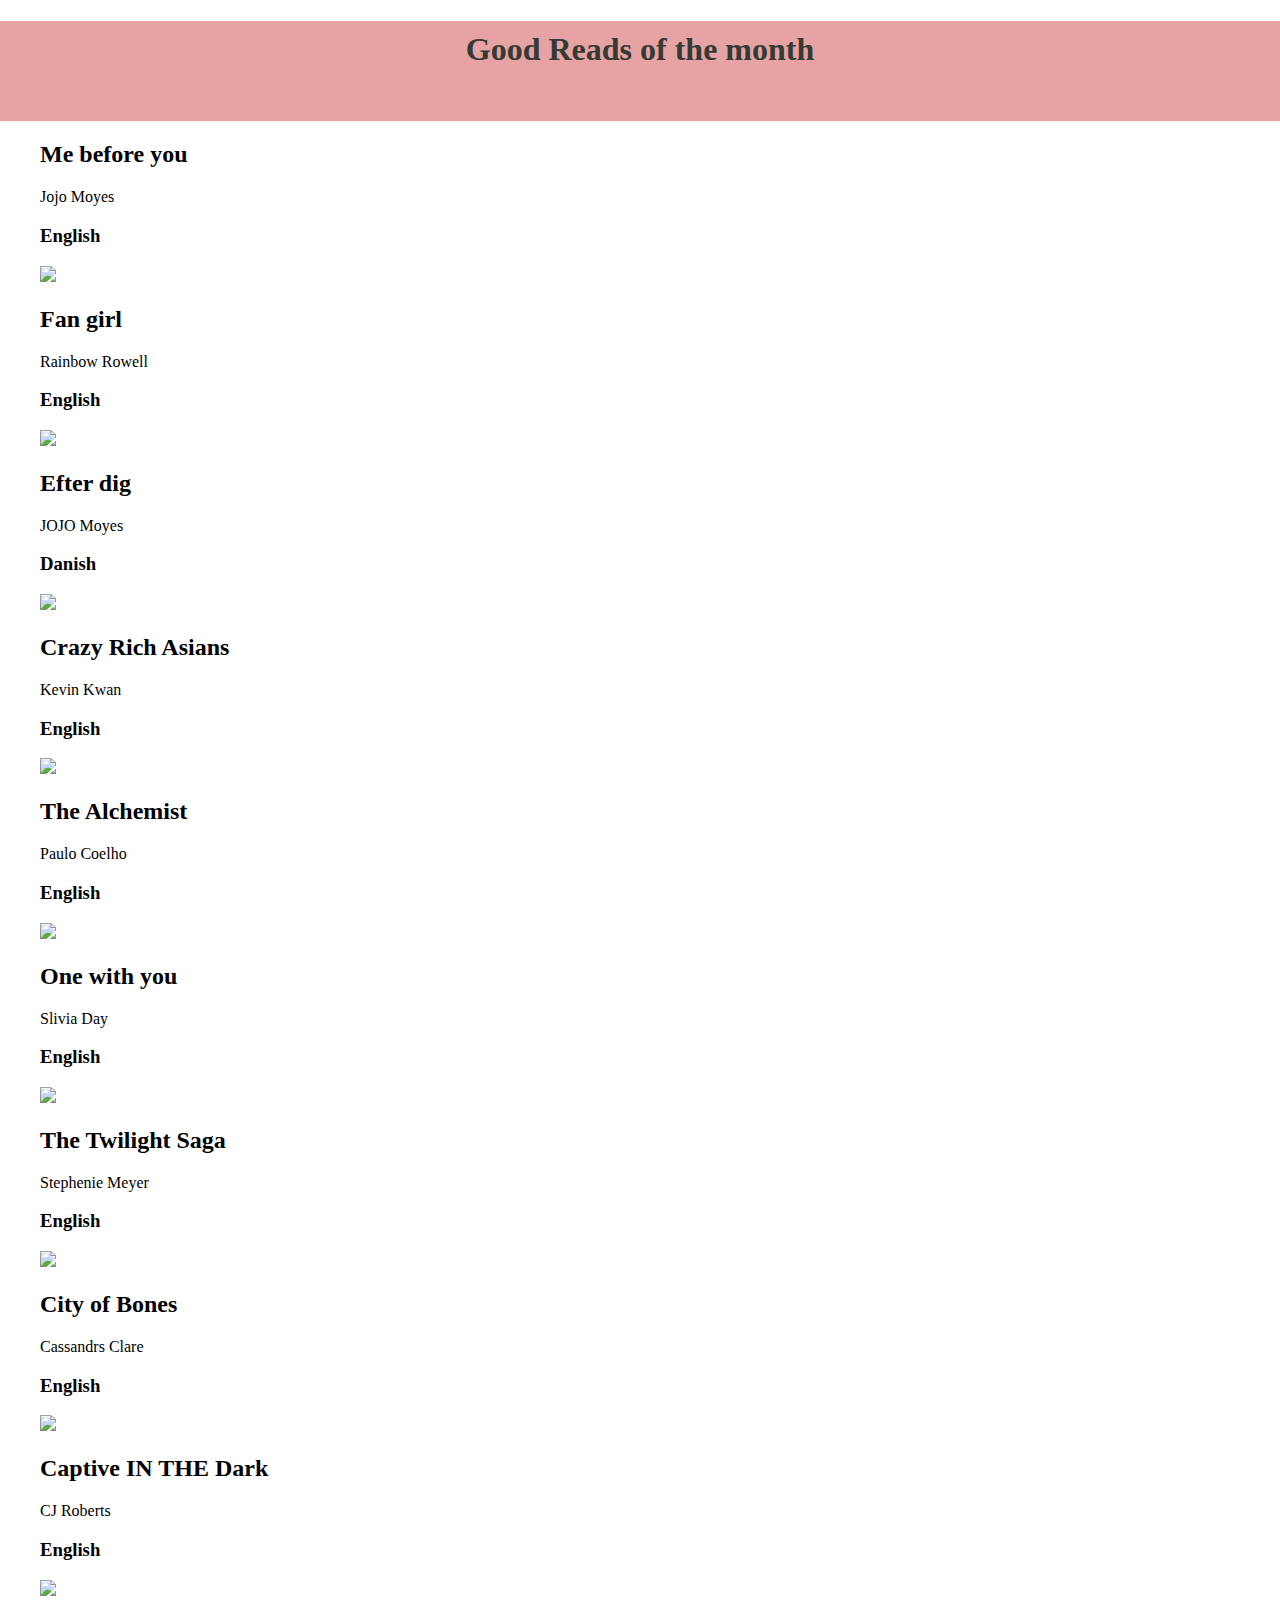
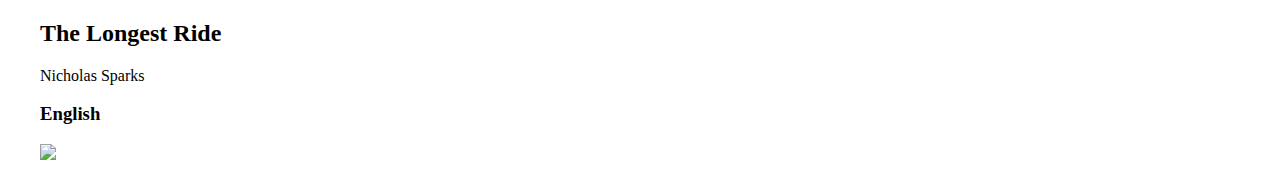
==== javascript/javascript1/week3/index.html @ 0eb7ce52 "bestbooksofthemonth" ====
<!DOCTYPE html>
<head>
    
    <title></title>
    
    <link rel ="stylesheet" href = "style.css">
</head>
<body>
    <header ><h1>Good Reads of the month</h1>
       
    </header>
   <div id = 'myList'></div>
        
   
</body>
<script src ="main.js"></script>
</html>
---- javascript/javascript1/week3/style.css ----
body{
    margin:0;
    padding:0;
}
h1{
  text-align: center;
  color: rgb(52, 58, 52);
  padding-top:10px;
}
header{
    height:100px;
    border-bottom: 2px,solid,red;
    background-color: rgb(231, 163, 163);
}

img{
    width:200px;

}
li{
  list-style-type: none;
}
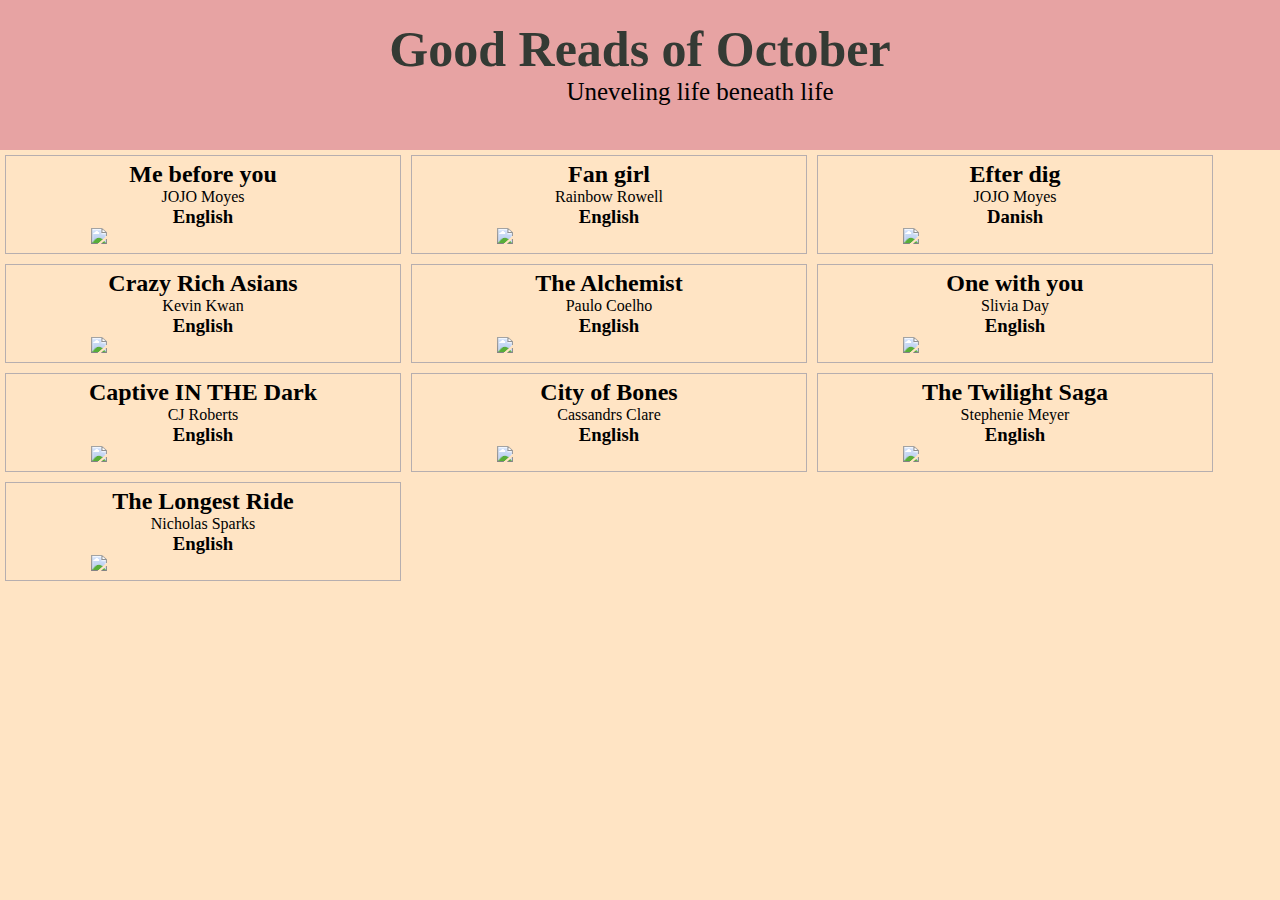
==== commit 0f357c2d: "added css style" ====
--- a/javascript/javascript1/week3/index.html
+++ b/javascript/javascript1/week3/index.html
@@ -6,10 +6,14 @@
     <link rel ="stylesheet" href = "style.css">
 </head>
 <body>
-    <header ><h1>Good Reads of the month</h1>
+    <header ><h1>Good Reads of October</h1>
+        <p class = 'heading'> Uneveling life beneath life</p>
        
     </header>
-   <div id = 'myList'></div>
+
+   <div id = 'myList'>
+       <section></section>
+   </div>
         
    
 </body>
--- a/javascript/javascript1/week3/style.css
+++ b/javascript/javascript1/week3/style.css
@@ -1,22 +1,55 @@
-body{
+
+*
+{
     margin:0;
     padding:0;
+}
+    body{
+    background-color: bisque;
+
+    
 }
 h1{
   text-align: center;
   color: rgb(52, 58, 52);
-  padding-top:10px;
+  padding-top:20px;
+  font-size: 50px;
+}
+.heading{
+    padding-left: 120px;
+    font-family: cursive;
+    font-size: 25px;
 }
 header{
-    height:100px;
+    height:150px;
     border-bottom: 2px,solid,red;
     background-color: rgb(231, 163, 163);
 }
 
 img{
     width:200px;
+    padding-right: 80px;
+    padding-left: 80px;
 
 }
 li{
   list-style-type: none;
-}+  width:30%;
+  border:1px solid rgb(182, 174, 175);
+  padding:5px;
+  margin:5px;
+
+}
+
+#myList ul {
+
+display:flex;
+flex-wrap: wrap;
+flex:1 0 10%;
+flex-direction:row;
+ box-sizing:border-box;
+
+}
+ h2, p, h3{
+    text-align: center;
+}
